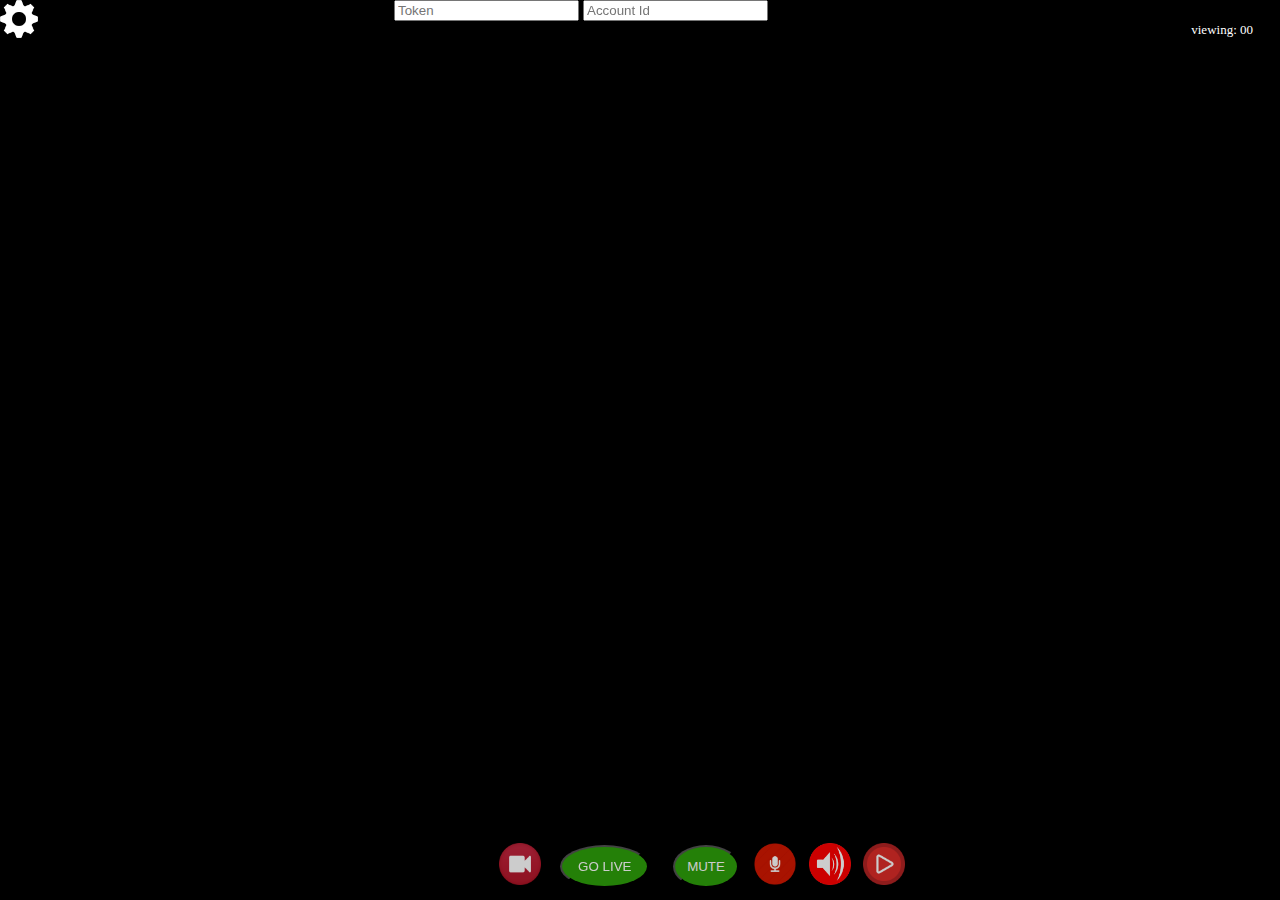
==== publisher/index.html @ 51960b59 "Update index.html" ====
<!DOCTYPE html>
<html>
<head>
<title>Millicast Realtime Broadcaster</title>
<meta charset="utf-8">
<meta http-equiv="Cache-control" content="no-cache">
<meta name="viewport" content="width=device-width initial-scale=1, shrink-to-fit=no, maximum-scale=10.0,user-scalable=1">
<link rel="stylesheet" href="css/publisher.css">
<script src="js/publisher.js"></script>
<script src="js/adapter-latest.js"></script>

</head>
<body>
  <div class="container">

  <div id="userCntView"><p id="count">viewing: 00</p></div>

  <video id="localVideo" src=""  autoplay muted playsinline ></video>

  <div class="bottom-left">
  <div class="select1">
  <image src="images/Cam.png"/>
  <select id="videoSource" class="select1-content"></select>
  </div>
  <input type="button" id="publishBtn" class="inline-b"  value=" GO LIVE " />
  <input type="button" id="micMuteBtn" class="inline-b" onclick="toggleMic()"  value="MUTE" />
  <div class="select2">
  <image src="images/mic.png"/><select id="audioSource"  class="select2-content"></select>
    </div>
  <div class="select3">
   <image src="images/Speaker.png"/><select id="audioOutput"  class="select3-content"></select>
  </div>
  <div class="select4">
  <image src="images/player.png"/>
  <a id="viewerUrl" href="" target="_blank" class="select4-content"  ></a>
  </div> 
</div>  
<input type="button" class="open-button" onclick="openForm()">
</input>
<div class="form-popup" id="cogForm"> 
<form action="" class="form-container" > 
<label for="videoBitrate"><b>Video Bitrate</b></label>
  <select name="videoBitrate" class="selectBitrate-content" onchange="getBitrate()" id="bitrate" >
     <option value="0" id="bitrateText">Unset</option>
    <option value="3500" id="bitrateText">3.5 MBPS </option>
    <option value="2000" id="bitrateText">2.0 MBPS</option>
    <option value="1500" id="bitrateText">1.5 MBPS</option>
    <option value="1000" id="bitrateText">1.0 MPBS</option>
    <option value="500" id="bitrateText">500 BPS</option>
  </select>

<label for="Frame Rate"><b>Video FPS</b></label>
  <select name="videoFPS" class="selectFPS-content" onchange="getFps()" id="framerate" >
    <option value="24" id="fpsText">24fps</option>
    <option value="15" id="fpsText">15 fps</option>
    <option value="30" id="fpsText">30 fps</option>
    <option value="60" id="fpsText">60 fps</option>
  </select> 

<label for="codec"><b>Codec</b></label>
  <select name="videoCodec" class="selectCodec-content" onchange="getCodec()" id="codec" >
    <option value="h264" id="codecText">H264</option>
    <option value="vp8" id="codecText">VP8</option>
    <option value="vp9" id="codecText">VP9</option>
   <!--  <option value="ax1" id="codecText">AV1</option>  -->
 </select>



<label for="size"><b>Input Size</b></label>
  <select name="videoSize" class="selectSize-content" onchange="getSize()" id="size" >
   <option value="1280x720" id="sizeText">Default 720p<option>

    <option value="1920x1080" id="sizeText">HD<option>
    <option value="1280x720" id="sizeText">720<option>
   <option value="640x480" id="sizeText">480<option> 
    <option value="320x240" id="sizeText">240<option>
 </select>  

 <label for="Aspect Ratio"><b>Aspect Ratio</b></label>
  <select name="aspectRatio" class="selectAspect-content" onchange="getAspect()" id="aspect" >
    <option value="1.777778" id="aspectText">16:9</option>
    <option value="1.4" id="aspectText">4:3</option>
 </select>


    <!-- <button type="submit" class="btn">Save</button>  -->
    <button type="button" class="btn cancel" onclick="closeForm()" id="cancel">Close</button>
  </form>

</div>   

  <div id="form" class="account-data">
        </><input id="tokenTxt" class="base-input" type="text" value="" placeholder="Token" />
        <input id="viewTxt" class="base-input" type="text" value="" placeholder="Account Id"/>
       <input id="streamTxt" class="base-input ml-10 mr-10" type="hidden" value="" placeholder="Stream Name"/>
   </div>
    <div class="ml-10 mt-10">
    <div class="ml-10 mt-10">
</body>
  <script src="js/usercount.js"></script>
</html>
---- publisher/css/publisher.css ----
html {
  overflow: hidden;
  height: 100%;
}
body {
  background-color: #000000;
  margin: 0;
  height: 100%;
  width: 100%;
  top: 0;
  left: 0;
  bottom: 0;
  right: 0;
}

.container {
position: relative;
text-align: center;
color: white;
width: 100vw;
}
#localVideo{
  width: 100%;
  height: 100%;
  position: absolute;
  display: block;
  top: 0;
  left: 0;
  object-fit: contain;
}
a{
    color: #fff; 
    }
select {
  width: 180px;
}

#userCntView {
          position: absolute;
          color: white;
          right: 12px;
          top: 12px;
          z-index: 3;
          background-color: black;
          border-radius: 3px;
          padding: 10px 15px;
        }
#userCntView #count {
          margin: 0;
          font-size: 13px;
        }
#publishBtn {
background-color: #2ea00b;
opacity: 80%;
color: #ffffff;
background-position: absolute;
padding: 12px;
border-radius: 100%;
-moz-border-radius: 100%;
-webkit-border-radius: 100%;
margin:10px
}
#publishBtn:focus{
background-color:red;
  }


#micMuteBtn {
    
background-color: #2ea00b;
opacity: 80%;
color: #ffffff;
background-position: absolute;
padding: 12px;
border-radius: 100%;
-moz-border-radius: 100%;
-webkit-border-radius: 100%;
 margin:10px
    }
#micMuteBtn:focus{
background-color:red;

  }
#viewerURL{
position: absolute;
top: 8px;
right: 80%;
padding-bottom: 5%;
}
#aspect{
        background-color: #2ea00b;
        color: #ffffff;
        padding: 10px;
        border-radius: 10px;
        -moz-border-radius: 10px;
        -webkit-border-radius: 10px;
        margin:10px
    }

#aspectNormal {
        background-color: #2ea00b;
        color: #ffffff;
        padding: 10px;
        border-radius: 10px;
        -moz-border-radius: 10px;
        -webkit-border-radius: 10px;
        margin:10px
    }
  .slider {
  color: red;
    -webkit-appearance: none;
     width: 4.2em;
    height: 15px;
    border-radius: 5px;
    background: #d3d3d3;
    outline: none;
    opacity: 0.8;
    -webkit-transition: .2s;
    transition: opacity .2s;
}

.slider:hover {
    opacity: 1;
}
.container {
    position: relative;
    text-align: center;
    color: white;
    width: 100vw;
}

/* Bottom left text */
.bottom-left {
    position: fixed;
    bottom: 2px;
    left: 43%;
}
/* Top left text iframe*/
.top-left {
position: fixed;
top: 5%;
width:23%;
height: 20%;
left:13%;
}

/* Top right text */
.top-right {
position:fixed;
top:2%;
left:0;
}

/* Bottom right text */
.bottom-right {
position: absolute;
bottom: 8px;
right: 55%;
padding-bottom: 10%;
}

/* Centered text */
.centered {
   position: absolute;
   margin-left; 40%;
    top: 8px;
    left: 16px;  
}
/* Select text */
.selectSS {
opacity: 80%;
position: absolute;
right: 132%;
bottom: 7%;

}

.select1 {
position: absolute;
opacity: 80%;
right: 102%;
bottom: 7%;

}
.select1-content {
  display: none;
  position: absolute;

}
.select1:hover .select1-content {
  display: block;
  right: 5%;
  bottom: 100%; 
  width: 240px;
}

.select2 {
position: absolute;
opacity: 80%;
left:100%;
bottom: 7%;
}
.select2-content {
  display: none;
  position: absolute;

}
.select2:hover .select2-content {
  display: block;
   right: 5%;
  bottom: 100%; 
  width: 240px;
}
.select3 {
position: absolute;
opacity: 80%;
left:128%;
bottom: 7%;
}
.select3-content {
  display: none;
  position: absolute;

}
.select3:hover .select3-content {
  display: block;
  right: 5%;
  bottom: 100%; 
  width: 220px;
}
.select4 {
position: absolute;
opacity: 80%;
left:155%;
bottom: 7%;
}
.select4-content {
  display: none;
  position: absolute;

}
.select4:hover .select4-content {
  position: absolute;
  z-index: 1;
  display: block;
  cursor: pointer;
  bottom: 50%;
  left: 5%;
  width: 200px;
}
.selectBit {
position: absolute;  
top:0;
left: 2%;
}
.selectBit-content {
  display: none;
  position: absolute;
}
.selectBit:hover .selectBit-content {
  display: block;
  position: center;
  text-align: center;
  top: 100%;
  left: 5%; 
  width: 100px;
}
#iframe{
border: -1px;
height: 20%;
width: 100%;

}
table, th, td {
 color: #edf0f2; 
}

#localVideo{
width: 100vw;
height: 100vh;
left: 0;
right: 0;
}
img {
position:left;
padding:5px;
width: 42px;
}
.account-data{
   display: block;
   position: fixed;
   top:0;
   right:40%;
}
/* Button used to open the contact form - fixed at the bottom of the page */
.open-button {
  background: url("../images/cog.png") no-repeat;
  background-size:100%;
  background-color: transparent;
  color: white;
  border: none;
  cursor: pointer;
  position: fixed;
  top: 0;
  left: 0;
  width: 3%;
  height: 8%;

}

/* The popup form - hidden by default */
.form-popup {
  display: none;
  position: fixed;
  top: 0;
  left: 0;
  border: 1px solid #f1f1f1;
  z-index: 9;

}

/* Add styles to the form container */
.form-container {
  max-width: 200px;
  padding: 10px;
  background-color: white;
}

/* Full-width input fields */
.form-container input[type=text], .form-container input[type=text] {
  width: 100%;
  padding: 15px;
  margin: 5px 0 22px 0;
  border: none;
  background: #000000;
}

/* When the inputs get focus, do something */
.form-container input[type=text]:focus, .form-container input[type=bitrate]:focus {
  background-color: #ddd;
  outline: none;
}

/* Set a style for the submit/login button */
.form-container .btn {
       background-color: red;
        color: #ffffff;
        padding: 10px;
        border-radius: 10px;
        -moz-border-radius: 10px;
        -webkit-border-radius: 10px;
        margin:10px
}

/* Add a red background color to the cancel button */
.form-container .cancel {
       background-color: red;
        color: #ffffff;
        padding: 10px;
        border-radius: 10px;
        -moz-border-radius: 10px;
        -webkit-border-radius: 10px;
        margin:10px
}

/* Add some hover effects to buttons */
.form-container .btn:hover, .open-button:hover {
  opacity: 1;
}

#cancel{
       background-color: red;
        color: #ffffff;
        padding: 10px;
        border-radius: 10px;
        -moz-border-radius: 10px;
        -webkit-border-radius: 10px;
        margin:10px
}
#aspect {
        background-color: #313630;
        color: #ffffff;
        padding: 10px;
        border-radius: 10px;
        -moz-border-radius: 10px;
        -webkit-border-radius: 10px;
        margin:10px
    }
#bitrate {
        background-color: #313630;
        color: #ffffff;
        padding: 10px;
        border-radius: 10px;
        -moz-border-radius: 10px;
        -webkit-border-radius: 10px;
        margin:10px
    }

#codec {
        background-color: #313630;
        color: #ffffff;
        padding: 10px;
        border-radius: 10px;
        -moz-border-radius: 10px;
        -webkit-border-radius: 10px;
        margin:10px
  }
 #framerate {
        background-color: #313630;
        color: #ffffff;
        padding: 10px;
        border-radius: 10px;
        -moz-border-radius: 10px;
        -webkit-border-radius: 10px;
        margin:10px
  }
 #size{
        background-color: #313630;
        color: #ffffff;
        padding: 10px;
        border-radius: 10px;
        -moz-border-radius: 10px;
        -webkit-border-radius: 10px;
        margin:10px
  }
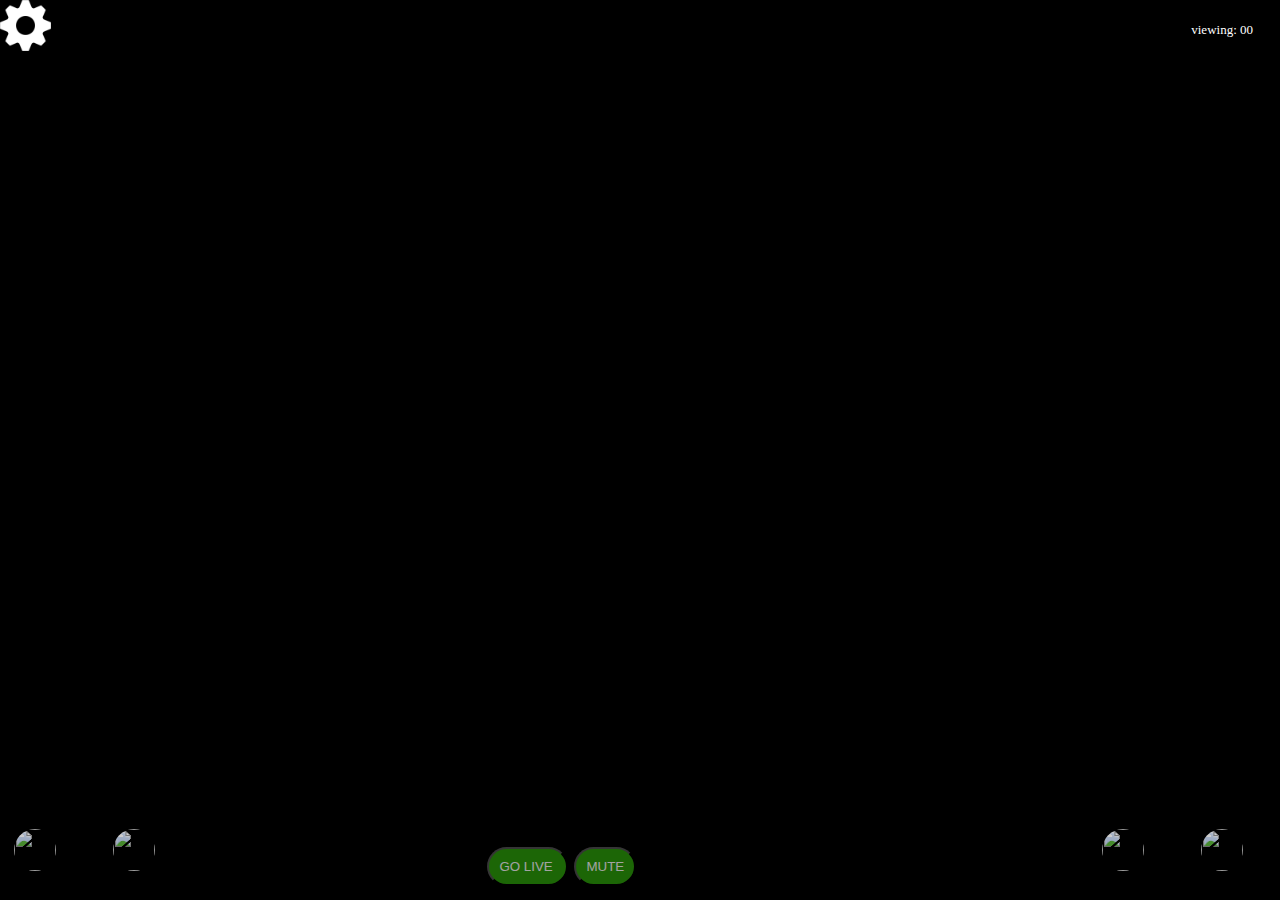
==== commit b03b3c78: "Update index.html" ====
--- a/publisher/index.html
+++ b/publisher/index.html
@@ -6,99 +6,105 @@
 <meta http-equiv="Cache-control" content="no-cache">
 <meta name="viewport" content="width=device-width initial-scale=1, shrink-to-fit=no, maximum-scale=10.0,user-scalable=1">
 <link rel="stylesheet" href="css/publisher.css">
-<script src="js/publisher.js"></script>
-<script src="js/adapter-latest.js"></script>
-
 </head>
 <body>
   <div class="container">
-
   <div id="userCntView"><p id="count">viewing: 00</p></div>
-
   <video id="localVideo" src=""  autoplay muted playsinline ></video>
 
-  <div class="bottom-left">
-  <div class="select1">
-  <image src="images/Cam.png"/>
-  <select id="videoSource" class="select1-content"></select>
+  <div class="vidpub">
+    <div class="cam-select">
+    <image src="images/videob.jpg"/>
+    <select id="videoSource" class="cam-select-content"></select>
+    </div>
+    <div class="mic-select">
+    <image src="images/micb.png"/><select id="audioSource"  class="mic-select-content"></select>
+   </div>
   </div>
-  <input type="button" id="publishBtn" class="inline-b"  value=" GO LIVE " />
-  <input type="button" id="micMuteBtn" class="inline-b" onclick="toggleMic()"  value="MUTE" />
-  <div class="select2">
-  <image src="images/mic.png"/><select id="audioSource"  class="select2-content"></select>
-    </div>
-  <div class="select3">
-   <image src="images/Speaker.png"/><select id="audioOutput"  class="select3-content"></select>
+  <div class="publishing">
+  <input type="button" id="publishBtn" class="live"  value="GO LIVE " />
+  <input type="button" id="micMuteBtn" class="mic" onclick="toggleMic()"  value="MUTE" />
   </div>
-  <div class="select4">
-  <image src="images/player.png"/>
-  <a id="viewerUrl" href="" target="_blank" class="select4-content"  ></a>
-  </div> 
-</div>  
+ 
+  <div class="vidshare">
+   <div class="share-select">
+    <image src="images/shareb.jpg"/>
+   <a id="viewerUrl"   href="" target="_blank" class="share-select-content" ></a>
+  </div>
+  <div class="spk-select">
+    <image src="images/speakerb.png"/>
+    <select id="audioOutput" class="spk-select-content"></select>
+   </div>
+</div>
+
+
+
 <input type="button" class="open-button" onclick="openForm()">
 </input>
-<div class="form-popup" id="cogForm"> 
-<form action="" class="form-container" > 
-<label for="videoBitrate"><b>Video Bitrate</b></label>
-  <select name="videoBitrate" class="selectBitrate-content" onchange="getBitrate()" id="bitrate" >
-     <option value="0" id="bitrateText">Unset</option>
-    <option value="3500" id="bitrateText">3.5 MBPS </option>
-    <option value="2000" id="bitrateText">2.0 MBPS</option>
-    <option value="1500" id="bitrateText">1.5 MBPS</option>
+<div class="form-popup" id="cogForm">
+<form action="" class="form-container" >
+<label for="videoBitrate" class="videoBitrate"><b>Video Bitrate</b></label>
+  <select name="videoBitrate" class="bitrate-select-content" onchange="getBitrate()" id="bitrate" >
+    <option value="0" id="bitrateText">Bitrate</option>
+    <option value="3500" id="bitrateText">3.5 MBPS</option>
+    <option value="2000" id="bitrateText">2 MBPS</option>
+    <option value="1500"id="bitrateText">1.5 MBPS</option>
     <option value="1000" id="bitrateText">1.0 MPBS</option>
     <option value="500" id="bitrateText">500 BPS</option>
   </select>
 
 <label for="Frame Rate"><b>Video FPS</b></label>
-  <select name="videoFPS" class="selectFPS-content" onchange="getFps()" id="framerate" >
+  <select name="videoFPS" class="fps-select-content" onchange="getFps()" id="framerate" >
     <option value="24" id="fpsText">24fps</option>
     <option value="15" id="fpsText">15 fps</option>
+    <option value="29" id="fpsText">29.97 fps</option>
     <option value="30" id="fpsText">30 fps</option>
     <option value="60" id="fpsText">60 fps</option>
-  </select> 
+  </select>
 
 <label for="codec"><b>Codec</b></label>
-  <select name="videoCodec" class="selectCodec-content" onchange="getCodec()" id="codec" >
+  <select name="videoCodec" class="codec-select-content" onchange="getCodec()" id="codec" >
     <option value="h264" id="codecText">H264</option>
     <option value="vp8" id="codecText">VP8</option>
     <option value="vp9" id="codecText">VP9</option>
-   <!--  <option value="ax1" id="codecText">AV1</option>  -->
+  <!--   <option value="ax1" id="codecText">AV1</option>  -->
  </select>
 
 
 
 <label for="size"><b>Input Size</b></label>
-  <select name="videoSize" class="selectSize-content" onchange="getSize()" id="size" >
-   <option value="1280x720" id="sizeText">Default 720p<option>
-
-    <option value="1920x1080" id="sizeText">HD<option>
-    <option value="1280x720" id="sizeText">720<option>
-   <option value="640x480" id="sizeText">480<option> 
-    <option value="320x240" id="sizeText">240<option>
- </select>  
-
- <label for="Aspect Ratio"><b>Aspect Ratio</b></label>
-  <select name="aspectRatio" class="selectAspect-content" onchange="getAspect()" id="aspect" >
-    <option value="1.777778" id="aspectText">16:9</option>
-    <option value="1.4" id="aspectText">4:3</option>
+  <select name="videoSize" class="size-select-content" onchange="getSize()" id="size" >
+    <option value="0" id="sizeText">Camera Height</option>
+    <option value="240" id="sizeText">240p</option>
+    <option value="360" id="sizeText">360p</option>
+    <option value="480" id="sizeText">480p</option>
+    <option value="540" id="sizeText">540p</option>
+    <option value="640" id="sizeText">640p</option>
+    <option value="720" id="sizeText">720p</option>
+    <option value="999" id="sizeText">1080p</option>
  </select>
 
+
+ <button type="button" class="Aspect 16" value="1.7" onclick="getAspect16()" id="aspect16">16:9</button>
+ <button type="button" class="Aspect 4" value="1.4" onclick="getAspect4()" id="aspect4">4:3</button>
 
     <!-- <button type="submit" class="btn">Save</button>  -->
     <button type="button" class="btn cancel" onclick="closeForm()" id="cancel">Close</button>
   </form>
-
-</div>   
+</div>
 
   <div id="form" class="account-data">
-        </><input id="tokenTxt" class="base-input" type="text" value="" placeholder="Token" />
-        <input id="viewTxt" class="base-input" type="text" value="" placeholder="Account Id"/>
+        </><input id="tokenTxt" class="base-input" type="hidden" value="" placeholder="Token" />
+        <input id="viewTxt" class="base-input" type="hidden" value="" placeholder="Account Id"/>
        <input id="streamTxt" class="base-input ml-10 mr-10" type="hidden" value="" placeholder="Stream Name"/>
    </div>
     <div class="ml-10 mt-10">
     <div class="ml-10 mt-10">
 </body>
-  <script src="js/usercount.js"></script>
+<script src="js/publisher.js" async></script>
+<script src="https://webrtc.github.io/adapter/adapter-latest.js"></script>
+<script src="js/usercount.js"></script>
 </html>
 
 
+
--- a/publisher/css/publisher.css
+++ b/publisher/css/publisher.css
@@ -12,7 +12,6 @@
   bottom: 0;
   right: 0;
 }
-
 .container {
 position: relative;
 text-align: center;
@@ -29,14 +28,12 @@
   object-fit: contain;
 }
 a{
-    color: #fff; 
-    }
-select {
-  width: 180px;
+color: #fff;
+font-size:18px;
 }
 
 #userCntView {
-          position: absolute;
+          position: fixed;
           color: white;
           right: 12px;
           top: 12px;
@@ -50,63 +47,41 @@
           font-size: 13px;
         }
 #publishBtn {
+border-radius: 25px;
 background-color: #2ea00b;
 opacity: 80%;
 color: #ffffff;
 background-position: absolute;
-padding: 12px;
-border-radius: 100%;
--moz-border-radius: 100%;
--webkit-border-radius: 100%;
-margin:10px
+padding: 10px;
+
+margin:1px
 }
 #publishBtn:focus{
+border-radius: 25px;
 background-color:red;
+animation: blinker 1s linear infinite;
   }
 
 
 #micMuteBtn {
-    
+border-radius: 25px;
 background-color: #2ea00b;
 opacity: 80%;
 color: #ffffff;
 background-position: absolute;
-padding: 12px;
-border-radius: 100%;
--moz-border-radius: 100%;
--webkit-border-radius: 100%;
- margin:10px
+padding: 10px;
+
+margin:1px
     }
 #micMuteBtn:focus{
+border-radius: 25px;
 background-color:red;
 
   }
 #viewerURL{
-position: absolute;
-top: 8px;
-right: 80%;
-padding-bottom: 5%;
-}
-#aspect{
-        background-color: #2ea00b;
-        color: #ffffff;
-        padding: 10px;
-        border-radius: 10px;
-        -moz-border-radius: 10px;
-        -webkit-border-radius: 10px;
-        margin:10px
-    }
-
-#aspectNormal {
-        background-color: #2ea00b;
-        color: #ffffff;
-        padding: 10px;
-        border-radius: 10px;
-        -moz-border-radius: 10px;
-        -webkit-border-radius: 10px;
-        margin:10px
-    }
-  .slider {
+}
+
+.slider {
   color: red;
     -webkit-appearance: none;
      width: 4.2em;
@@ -129,141 +104,169 @@
     width: 100vw;
 }
 
-/* Bottom left text */
-.bottom-left {
-    position: fixed;
-    bottom: 2px;
-    left: 43%;
-}
-/* Top left text iframe*/
-.top-left {
-position: fixed;
-top: 5%;
-width:23%;
-height: 20%;
-left:13%;
-}
-
-/* Top right text */
-.top-right {
-position:fixed;
-top:2%;
-left:0;
-}
-
-/* Bottom right text */
-.bottom-right {
-position: absolute;
-bottom: 8px;
-right: 55%;
-padding-bottom: 10%;
-}
-
-/* Centered text */
-.centered {
-   position: absolute;
-   margin-left; 40%;
-    top: 8px;
-    left: 16px;  
+.dock{
+  position: absolute;
+  bottom: 0px;
+  left: 0;
 }
 /* Select text */
-.selectSS {
+.screen-select{
 opacity: 80%;
 position: absolute;
-right: 132%;
-bottom: 7%;
-
-}
-
-.select1 {
-position: absolute;
+right: 125%;
+bottom: 6%;
+
+}
+
+/* style the items (options), including the selected item: */
+ .select-selected:after {
+}
+
+/* Point the arrow upwards when the select box is open (active): */
+.select-selected.select-arrow-active:after {
+  border-color: transparent transparent #fff transparent;
+  top: 7px;
+}
+
+/* style the items (options), including the selected item: */
+.select-items div,.select-selected {
+  border: 1px solid transparent;
+  border-color: transparent transparent rgba(0, 0, 0, 0.1) transparent;
+  cursor: pointer;
+}
+
+/* Style items (options): */
+.select-items {
+}
+
+/* Hide the items when the select box is closed: */
+.select-hide {
+  display: none;
+}
+
+.select-items div:hover, .same-as-selected {
+}/*selector end  */
+
+.vidpub{
+position:fixed;
+left: 0;
+bottom:0;
+width:12%;
+height:8%;
+padding-left: 1%;
+
+}
+
+
+.cam-select {
+float: left;
 opacity: 80%;
-right: 102%;
-bottom: 7%;
-
-}
-.select1-content {
+padding: 1px;
+display: inline-block;
+}
+.cam-select-content {
+ display: none;
+ position: absolute;
+
+}
+.cam-select:hover .cam-select-content {
+  display: block;
+  left: 6%;
+  bottom: 100%;
+  width: 250px;
+  z-index: 1;
+  cursor: pointer;
+}
+
+.mic-select {
+  position:absolute;
+  opacity: 80%;
+  float: right;
+  padding: 1px;
+  display: inline-block;
+}
+.mic-select-content {
+  display:none ;
+  position: absolute;
+  
+}
+.mic-select:hover .mic-select-content {
+  display: block;
+  left: 6%;
+  bottom: 100%;
+  width: 250px; 
+  cursor: pointer;
+}
+
+.publishing {
+ position:fixed;
+ opacity: 80%;
+ left: 38%;
+ bottom:0;
+ padding-bottom:1%;
+}
+
+.vidshare{
+position:fixed;
+right:0;
+bottom:0;
+width:12%;
+height:8%;
+padding-right:2%;
+
+}
+
+.spk-select {
+  position:absolute;
+  opacity: 80%;
+  float: right;
+  padding: 1px;
+  display: inline-block;
+   
+}
+.spk-select-content {
   display: none;
   position: absolute;
-
-}
-.select1:hover .select1-content {
+  left:0;
+
+}
+.spk-select:hover .spk-select-content {
   display: block;
-  right: 5%;
-  bottom: 100%; 
-  width: 240px;
-}
-
-.select2 {
+  right: 15%;
+  bottom: 100%;
+  width: 250px;
+}
+.share-select {
+float: left;
+opacity: 80%; 
+padding: 1px;
+display: inline-block;
+
+
+}
+.share-select-content {
+  display:none;
+  position: absolute;
+  padding-right:2%;
+
+}
+.share-select:hover .share-select-content {
+  display:block;
+  font-size:1em;
+  content: url("<a id="viewerUrl"   href="" target="_blank" class="share-select-content" ></a>") ;
+  right: 15%;
+  bottom: 120%;
+  padding-right:150%;
+  width: 250px;
+  visibility: visible;
+}
+.share-select:hover:after{
+
+}
+.bitrate-select {
 position: absolute;
-opacity: 80%;
-left:100%;
-bottom: 7%;
-}
-.select2-content {
-  display: none;
-  position: absolute;
-
-}
-.select2:hover .select2-content {
-  display: block;
-   right: 5%;
-  bottom: 100%; 
-  width: 240px;
-}
-.select3 {
-position: absolute;
-opacity: 80%;
-left:128%;
-bottom: 7%;
-}
-.select3-content {
-  display: none;
-  position: absolute;
-
-}
-.select3:hover .select3-content {
-  display: block;
-  right: 5%;
-  bottom: 100%; 
-  width: 220px;
-}
-.select4 {
-position: absolute;
-opacity: 80%;
-left:155%;
-bottom: 7%;
-}
-.select4-content {
-  display: none;
-  position: absolute;
-
-}
-.select4:hover .select4-content {
-  position: absolute;
-  z-index: 1;
-  display: block;
-  cursor: pointer;
-  bottom: 50%;
-  left: 5%;
-  width: 200px;
-}
-.selectBit {
-position: absolute;  
 top:0;
 left: 2%;
-}
-.selectBit-content {
-  display: none;
-  position: absolute;
-}
-.selectBit:hover .selectBit-content {
-  display: block;
-  position: center;
-  text-align: center;
-  top: 100%;
-  left: 5%; 
-  width: 100px;
 }
 #iframe{
 border: -1px;
@@ -272,7 +275,7 @@
 
 }
 table, th, td {
- color: #edf0f2; 
+ color: #edf0f2;
 }
 
 #localVideo{
@@ -281,10 +284,14 @@
 left: 0;
 right: 0;
 }
+
 img {
+border-radius:25px;
 position:left;
-padding:5px;
+padding:0px;
 width: 42px;
+height:42px;
+background:#000000;
 }
 .account-data{
    display: block;
@@ -303,8 +310,35 @@
   position: fixed;
   top: 0;
   left: 0;
-  width: 3%;
-  height: 8%;
+  width: 4%;
+  height: 10%;
+  padding-left: 1%;
+  padding-top: 1%;
+
+}
+select {
+  width: 150px;
+}
+
+/* Style the arrow inside the select element: */
+.select-selected:after {
+}
+
+/* Point the arrow upwards when the select box is open (active): */
+.select-selected.select-arrow-active:after {
+}
+
+/* style the items (options), including the selected item: */
+.select-items div,.select-selected {
+  cursor: pointer;
+}
+
+/* Style items (options): */
+.select-items {
+}
+
+/* Hide the items when the select box is closed: */
+.select-hide {
 
 }
 
@@ -322,19 +356,19 @@
 /* Add styles to the form container */
 .form-container {
   max-width: 200px;
-  padding: 10px;
-  background-color: white;
+  padding: 12px;
+  background-color: rgba(0,0,0,0.5); 
+
 }
 
 /* Full-width input fields */
 .form-container input[type=text], .form-container input[type=text] {
   width: 100%;
-  padding: 15px;
-  margin: 5px 0 22px 0;
+  padding: 5px;
+  margin: 5px 0 0px 0;
   border: none;
   background: #000000;
 }
-
 /* When the inputs get focus, do something */
 .form-container input[type=text]:focus, .form-container input[type=bitrate]:focus {
   background-color: #ddd;
@@ -343,7 +377,7 @@
 
 /* Set a style for the submit/login button */
 .form-container .btn {
-       background-color: red;
+       background-color:red;
         color: #ffffff;
         padding: 10px;
         border-radius: 10px;
@@ -368,58 +402,70 @@
   opacity: 1;
 }
 
-#cancel{
-       background-color: red;
-        color: #ffffff;
-        padding: 10px;
-        border-radius: 10px;
-        -moz-border-radius: 10px;
-        -webkit-border-radius: 10px;
-        margin:10px
-}
-#aspect {
-        background-color: #313630;
-        color: #ffffff;
-        padding: 10px;
-        border-radius: 10px;
-        -moz-border-radius: 10px;
-        -webkit-border-radius: 10px;
-        margin:10px
+.bitrate-select-content {
+        background-color: #313630;
+        color: #ffffff;
+        padding: 10px;
+        border-radius: 10px;
+        -moz-border-radius: 10px;
+        -webkit-border-radius: 10px;
+        margin:10px
+
     }
-#bitrate {
-        background-color: #313630;
-        color: #ffffff;
-        padding: 10px;
-        border-radius: 10px;
-        -moz-border-radius: 10px;
-        -webkit-border-radius: 10px;
-        margin:10px
+
+.fps-select-content  {
+        background-color: #313630;
+        color: #ffffff;
+        padding: 10px;
+        border-radius: 10px;
+        -moz-border-radius: 10px;
+        -webkit-border-radius: 10px;
+        margin:10px
+  }
+ .codec-select-content  {
+        background-color: #313630;
+        color: #ffffff;
+        padding: 10px;
+        border-radius: 10px;
+        -moz-border-radius: 10px;
+        -webkit-border-radius: 10px;
+        margin:10px
+  }
+.size-select-content{
+        background-color: #313630;
+        color: #ffffff;
+        padding: 10px;
+        border-radius: 10px;
+        -moz-border-radius: 10px;
+        -webkit-border-radius: 10px;
+        margin:10px
+  }
+#aspect16{
+        background-color: #313630;
+        color: #ffffff;
+        padding: 10px;
+        border-radius: 10px;
+        -moz-border-radius: 10px;
+        -webkit-border-radius: 10px;
+         margin:10px
     }
 
-#codec {
-        background-color: #313630;
-        color: #ffffff;
-        padding: 10px;
-        border-radius: 10px;
-        -moz-border-radius: 10px;
-        -webkit-border-radius: 10px;
-        margin:10px
-  }
- #framerate {
-        background-color: #313630;
-        color: #ffffff;
-        padding: 10px;
-        border-radius: 10px;
-        -moz-border-radius: 10px;
-        -webkit-border-radius: 10px;
-        margin:10px
-  }
- #size{
-        background-color: #313630;
-        color: #ffffff;
-        padding: 10px;
-        border-radius: 10px;
-        -moz-border-radius: 10px;
-        -webkit-border-radius: 10px;
-        margin:10px
-  }
+#aspect4 {
+        background-color: #313630;
+        color: #ffffff;
+        padding: 10px;
+        border-radius: 10px;
+        -moz-border-radius: 10px;
+        -webkit-border-radius: 10px;
+         margin:10px
+    }
+
+ #cancel{
+       background-color:#313630;;
+        color: #ffffff;
+        padding: 10px;
+        border-radius: 10px;
+        -moz-border-radius: 10px;
+        -webkit-border-radius: 10px;
+        margin:10px
+}
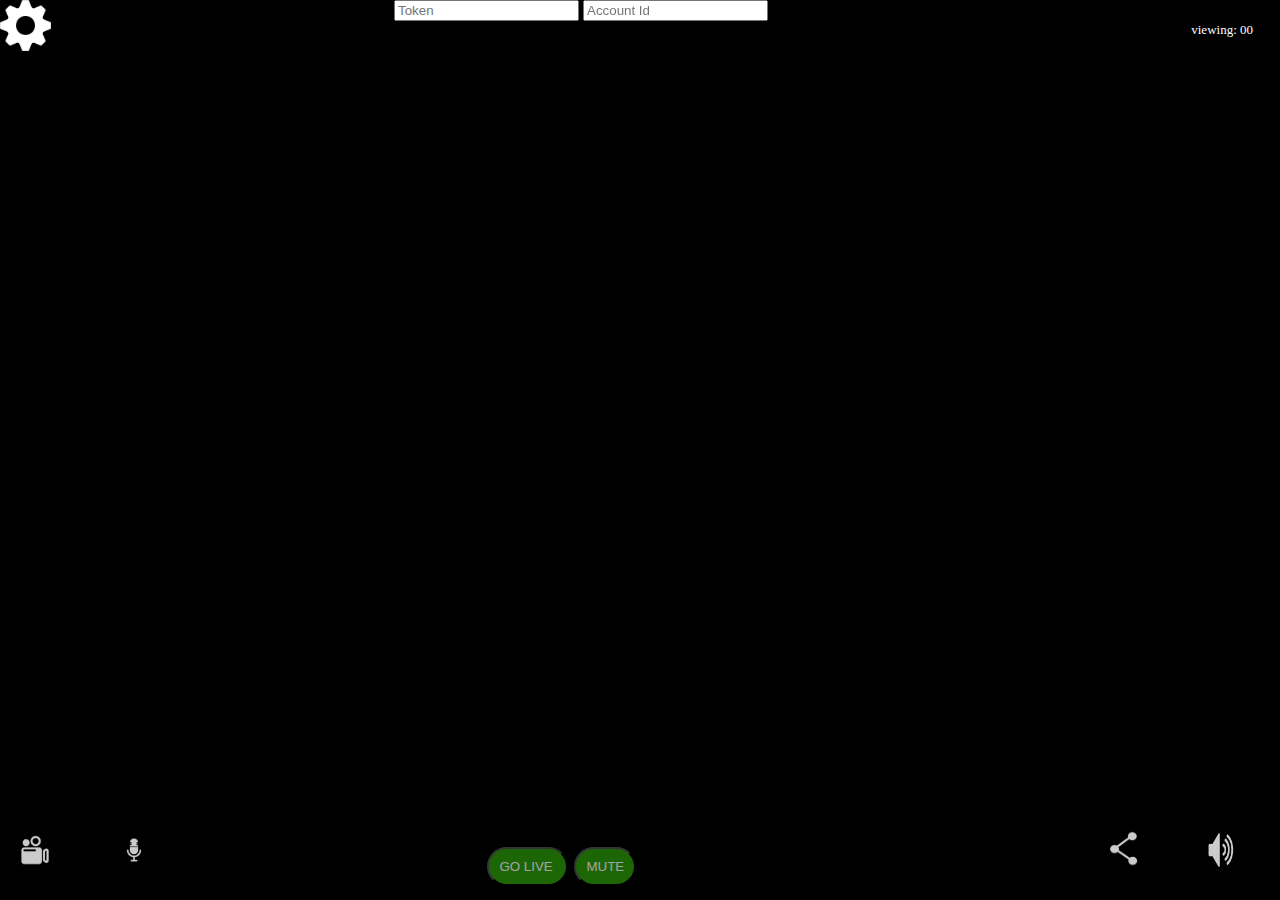
==== commit c6cc2d93: "Update index.html" ====
--- a/publisher/index.html
+++ b/publisher/index.html
@@ -94,8 +94,8 @@
 </div>
 
   <div id="form" class="account-data">
-        </><input id="tokenTxt" class="base-input" type="hidden" value="" placeholder="Token" />
-        <input id="viewTxt" class="base-input" type="hidden" value="" placeholder="Account Id"/>
+        </><input id="tokenTxt" class="base-input" type="text" value="" placeholder="Token" />
+        <input id="viewTxt" class="base-input" type="text" value="" placeholder="Account Id"/>
        <input id="streamTxt" class="base-input ml-10 mr-10" type="hidden" value="" placeholder="Stream Name"/>
    </div>
     <div class="ml-10 mt-10">
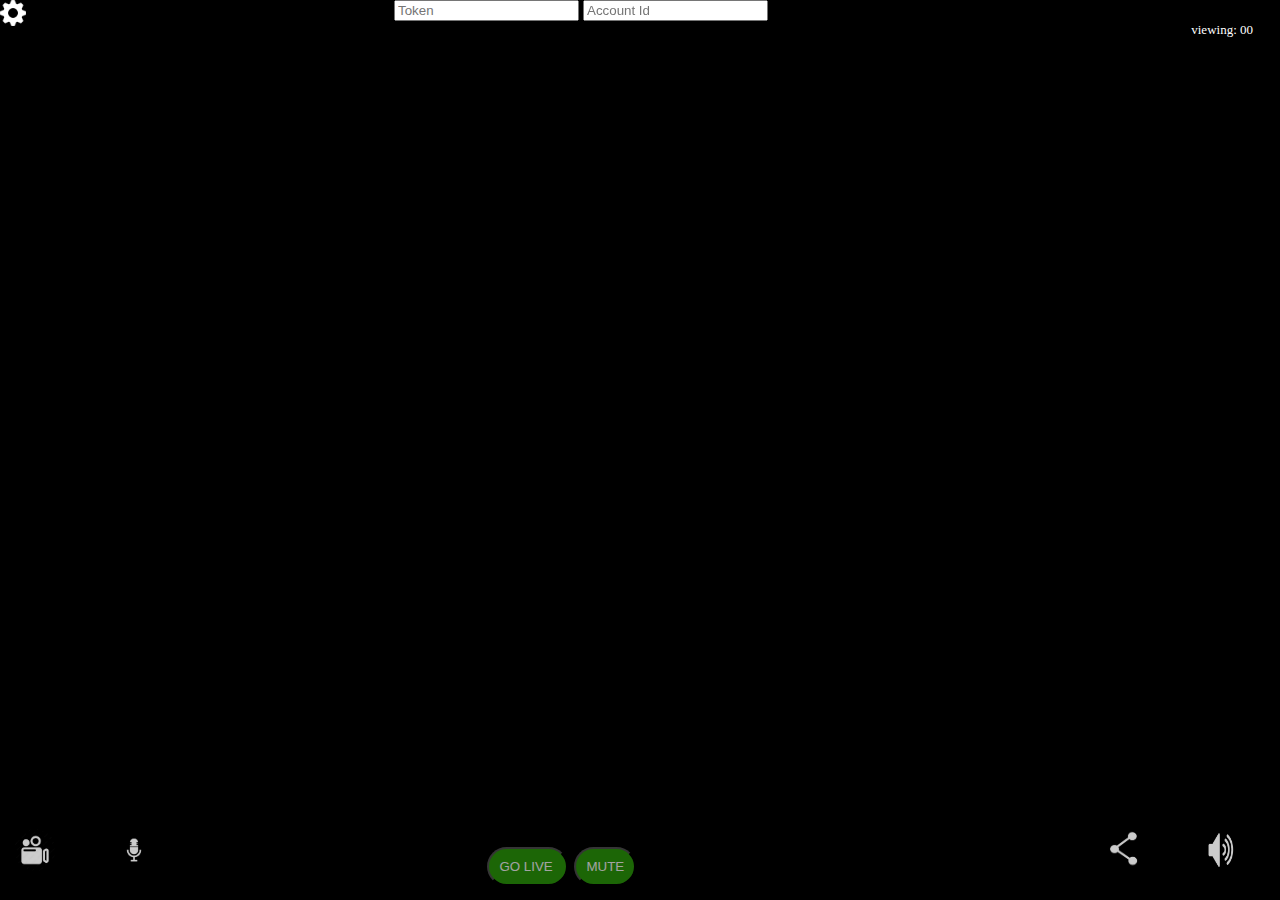
==== commit f7d8db9a: "Update index.html" ====
--- a/publisher/index.html
+++ b/publisher/index.html
@@ -46,6 +46,7 @@
 <label for="videoBitrate" class="videoBitrate"><b>Video Bitrate</b></label>
   <select name="videoBitrate" class="bitrate-select-content" onchange="getBitrate()" id="bitrate" >
     <option value="0" id="bitrateText">Bitrate</option>
+     <option value="10000" id="bitrateText">10 MBPS Test</option>
     <option value="3500" id="bitrateText">3.5 MBPS</option>
     <option value="2000" id="bitrateText">2 MBPS</option>
     <option value="1500"id="bitrateText">1.5 MBPS</option>
--- a/publisher/css/publisher.css
+++ b/publisher/css/publisher.css
@@ -310,7 +310,7 @@
   position: fixed;
   top: 0;
   left: 0;
-  width: 4%;
+  width: 2%;
   height: 10%;
   padding-left: 1%;
   padding-top: 1%;
